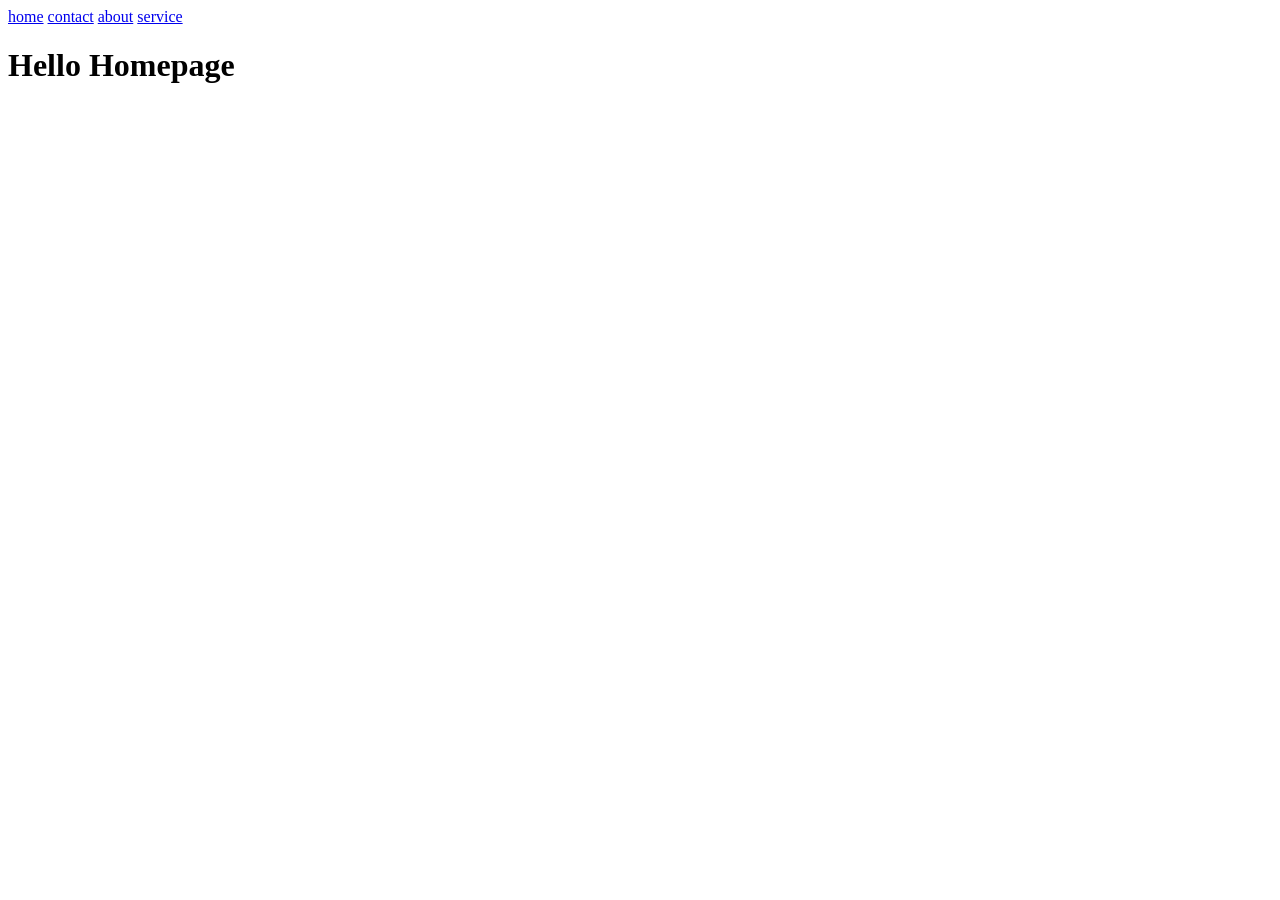
==== index.html @ 22ee67e0 "initial message" ====
<!DOCTYPE html>
<html lang="en">
<head>
    <meta charset="UTF-8">
    <meta name="viewport" content="width=device-width, initial-scale=1.0">
    <title>Document</title>
</head>
<body>
    <a href="index.html">home</a>
    <a href="contact.html">contact</a>
    <a href="about.html">about</a>
    <a href="service.html">service</a>
    <h1>Hello Homepage</h1>
</body>
</html>
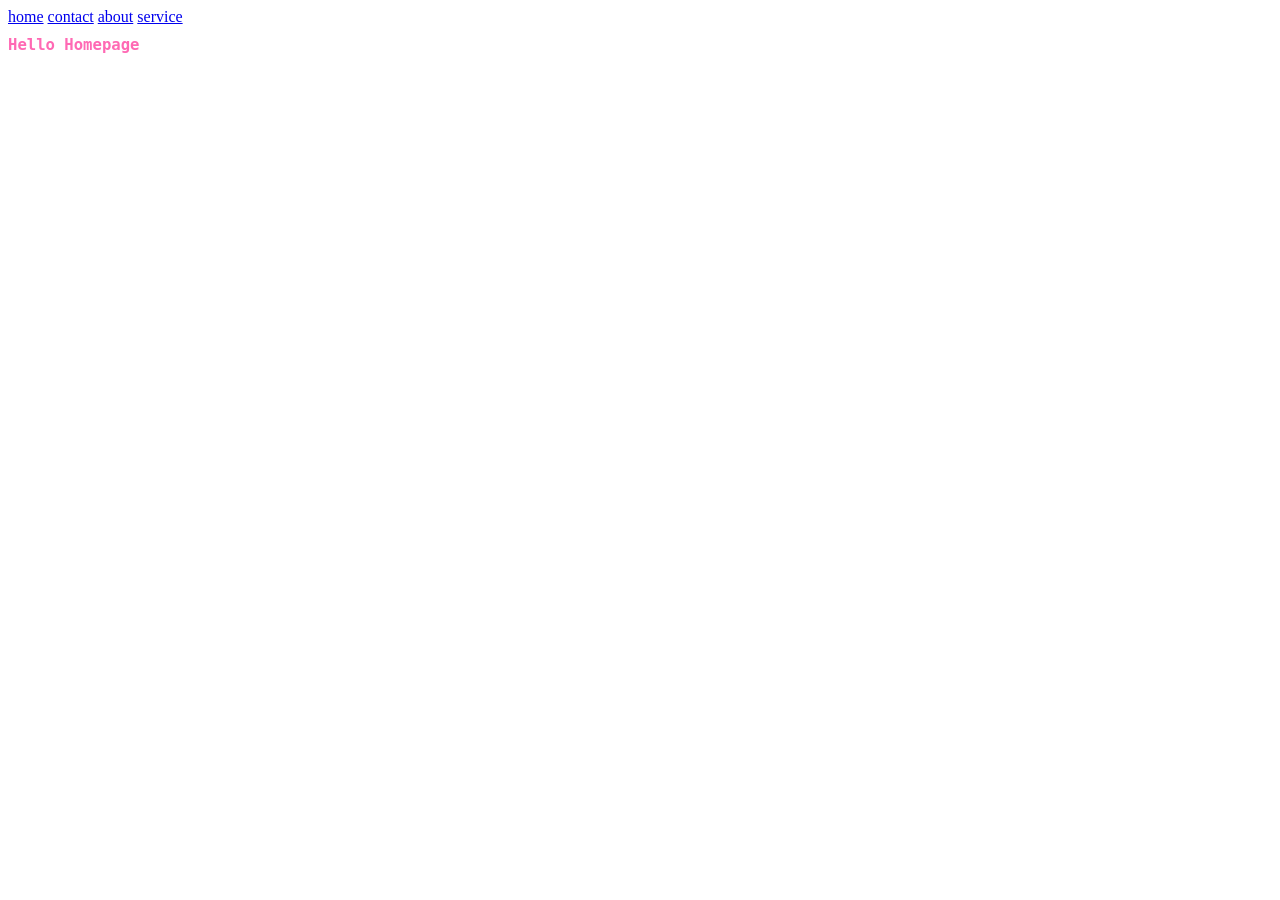
==== commit d55dbaeb: "test" ====
--- a/index.html
+++ b/index.html
@@ -4,6 +4,14 @@
     <meta charset="UTF-8">
     <meta name="viewport" content="width=device-width, initial-scale=1.0">
     <title>Document</title>
+    <link  rel="stylesheet" href="style.css">
+    <style>
+        h1 {
+            color:hotpink;
+            font-size:larger;
+            font-family:monospace;
+        }
+    </style>
 </head>
 <body>
     <a href="index.html">home</a>
--- a/style.css
+++ b/style.css
@@ -0,0 +1,5 @@
+h1 {
+    color:greenyellow;
+    font-size:larger;
+    font-family:monospace;
+}
